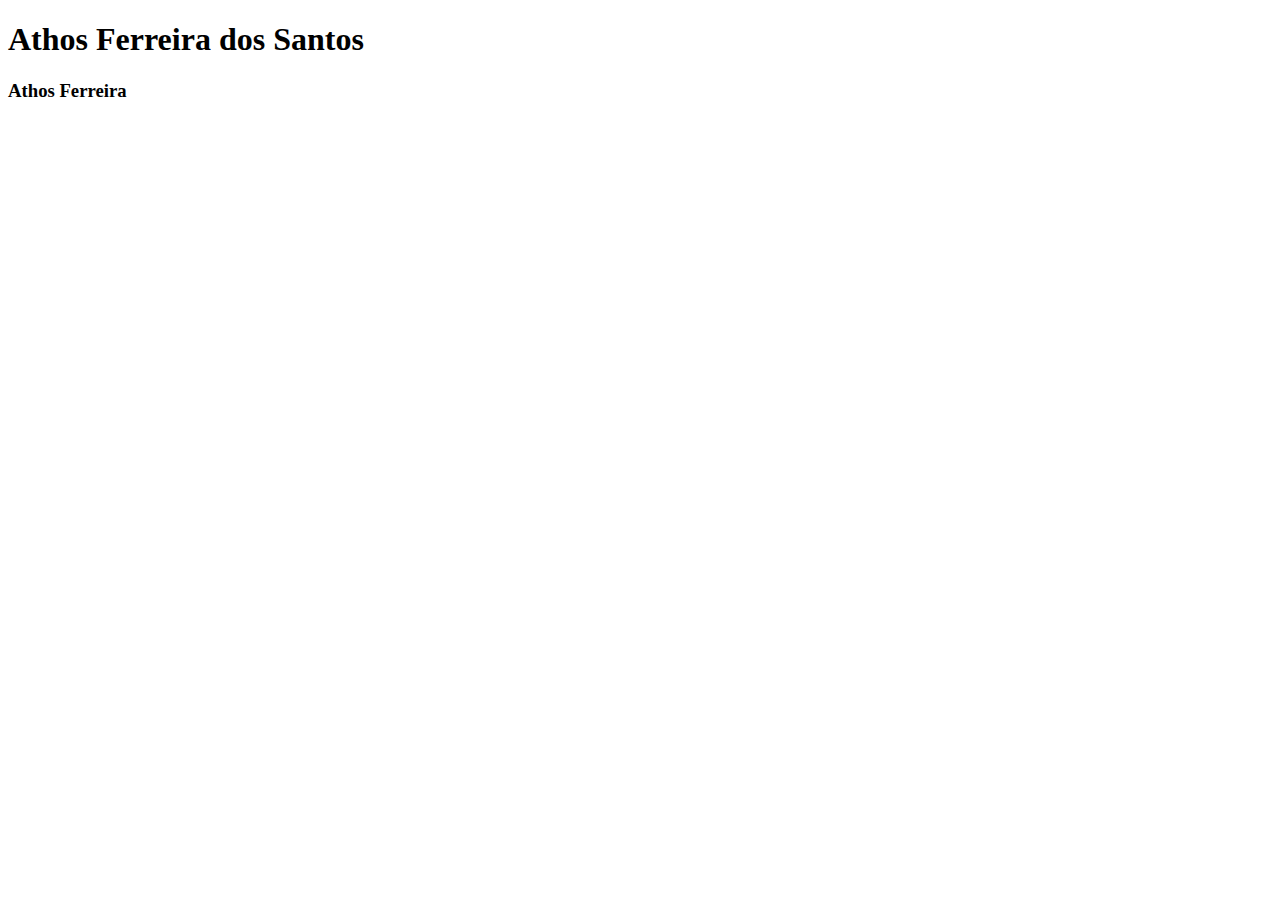
==== htmlecss/index.html @ ad2098f2 "Inclusão curso HTML e CSS" ====
<!DOCTYPE html>
<html lang:"pt-BR">
<head>
<meta charset:"UTF-8">
<title>Athos Ferreira dos Santos</title>
</head>
<body>

<header><h1>Athos Ferreira dos Santos</h1></header>
<section>
<h3>Athos Ferreira</h3>
</section>
<footer></footer>
</body>
</html>
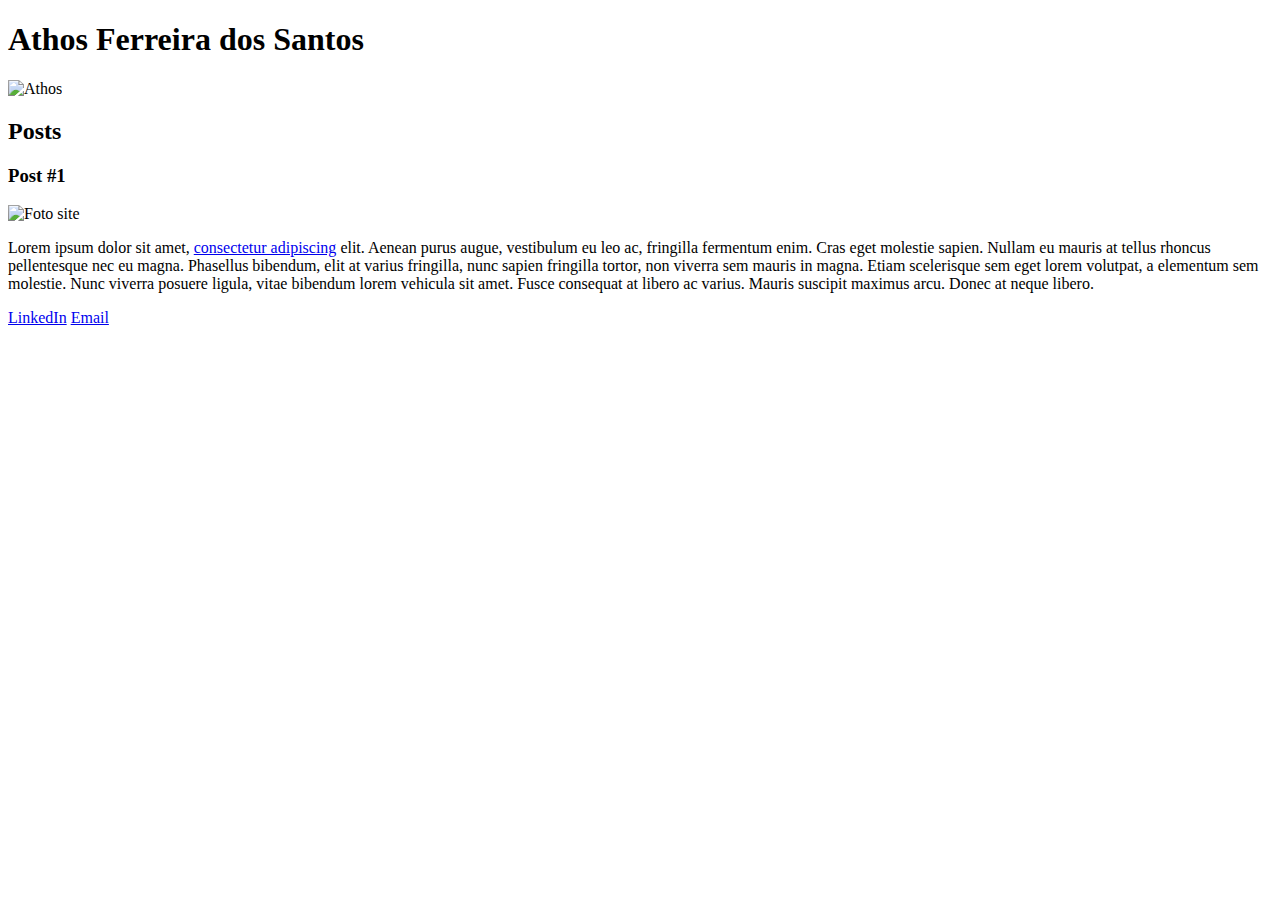
==== commit e2dc0778: "Alteração Index" ====
--- a/htmlecss/index.html
+++ b/htmlecss/index.html
@@ -1,15 +1,32 @@
 <!DOCTYPE html>
 <html lang:"pt-BR">
-<head>
-<meta charset:"UTF-8">
-<title>Athos Ferreira dos Santos</title>
-</head>
-<body>
+    <head>
+        <meta charset:"UTF-8">
+        <title>Athos Ferreira dos Santos</title>
+    </head>
+    <body>
 
-<header><h1>Athos Ferreira dos Santos</h1></header>
-<section>
-<h3>Athos Ferreira</h3>
-</section>
-<footer></footer>
-</body>
+        <header>
+            <h1>Athos Ferreira dos Santos</h1>
+            <img src="" alt="Athos">
+        </header>
+        <section>
+            <header>
+             <h2>Posts</h2>
+            </header>
+            <article>
+                <header>
+                    <h3>Post #1</h3>
+                    <img src="" alt="Foto site">
+                </header>
+                <p>Lorem ipsum dolor sit amet, <a href="https://www.linkedin.com/in/athos-ferreira-507ba295/" target="_blank"> consectetur adipiscing</a> elit. Aenean purus augue, vestibulum eu leo ac, fringilla fermentum enim. Cras eget molestie sapien. Nullam eu mauris at tellus rhoncus pellentesque nec eu magna. Phasellus bibendum, elit at varius fringilla, nunc sapien fringilla tortor, non viverra sem mauris in magna. Etiam scelerisque sem eget lorem volutpat, a elementum sem molestie. Nunc viverra posuere ligula, vitae bibendum lorem vehicula sit amet. Fusce consequat at libero ac varius. Mauris suscipit maximus arcu. Donec at neque libero.</p>
+                
+            </article>
+        </section>
+        <footer>
+            <a href="https://www.linkedin.com/in/athos-ferreira-507ba295/" target="_blank">LinkedIn</a>
+            <a href="mailto:athoseng@yahoo.com.br">Email</a>
+        </footer>
+
+    </body>
 </html> 
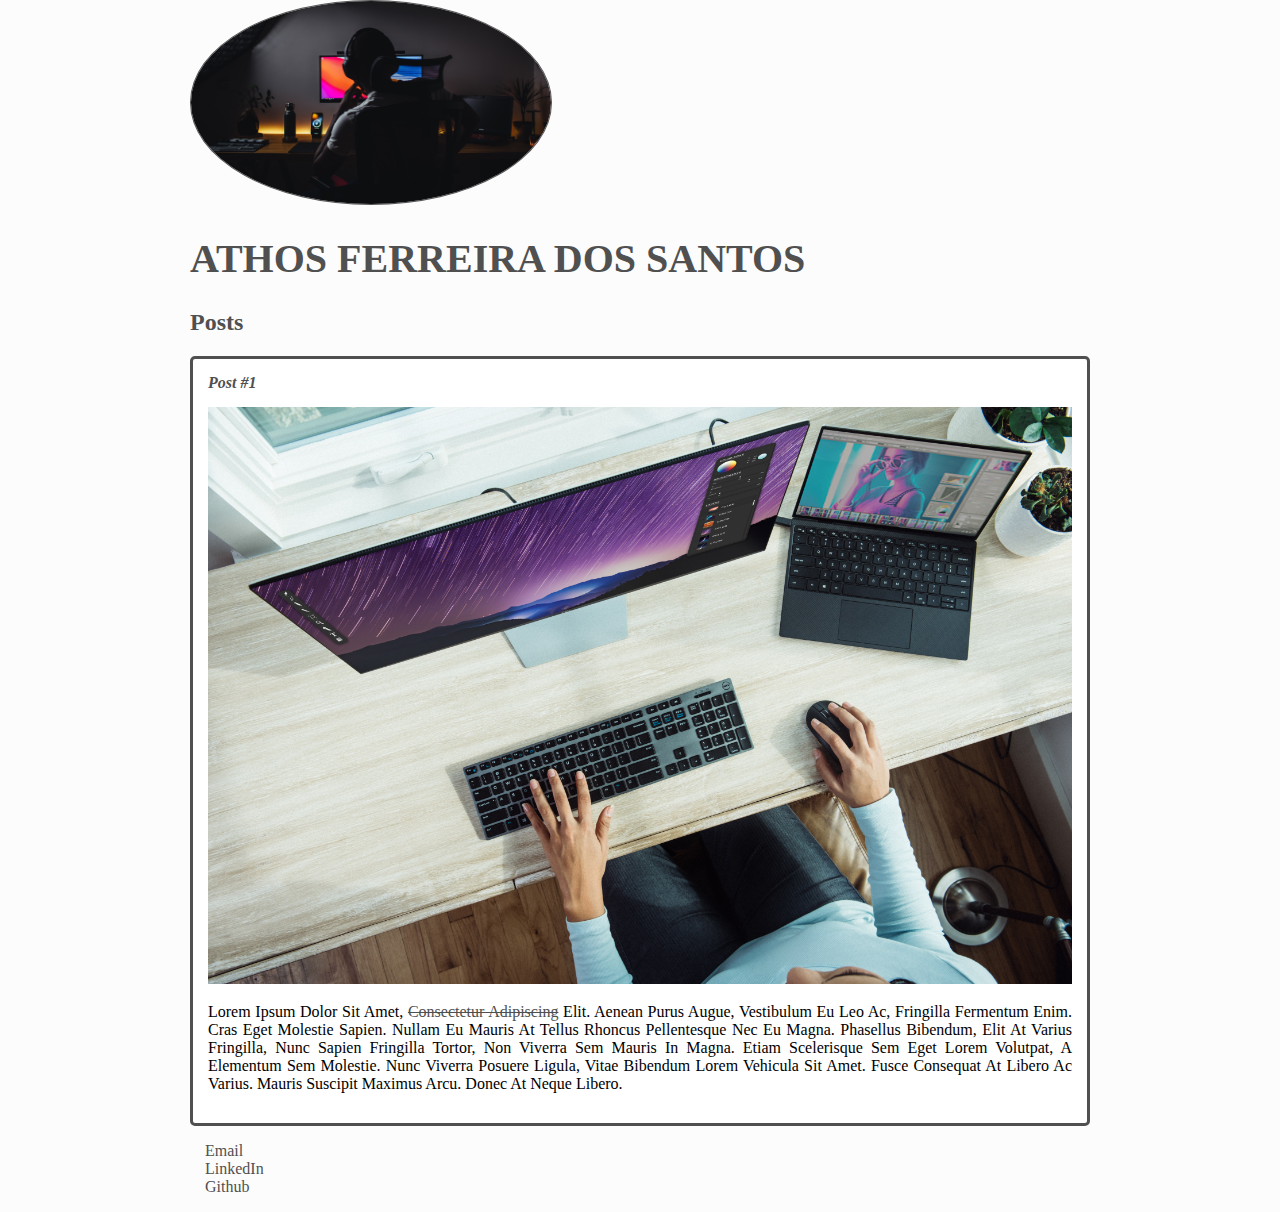
==== commit ab3aaabb: "Inclusão do arquivo CSS e pasta IMG" ====
--- a/htmlecss/index.html
+++ b/htmlecss/index.html
@@ -1,31 +1,42 @@
 <!DOCTYPE html>
-<html lang:"pt-BR">
+<html lang:pt-BR>
     <head>
-        <meta charset:"UTF-8">
+        <meta charset:UTF-8>
         <title>Athos Ferreira dos Santos</title>
+        <link rel="stylesheet" href="../htmlecss/css/style.css">
     </head>
     <body>
 
         <header>
-            <h1>Athos Ferreira dos Santos</h1>
-            <img src="" alt="Athos">
+            <img src="../htmlecss/imagem/nubelson-fernandes-iE71-TMrrkE-unsplash.jpg" alt="Athos" class="photo">
+            <h1 id="title">Athos Ferreira dos Santos</h1>
+            
         </header>
         <section>
             <header>
-             <h2>Posts</h2>
+             <h2 class="subtitle">Posts</h2>
             </header>
-            <article>
+            <article class="post">
                 <header>
-                    <h3>Post #1</h3>
-                    <img src="" alt="Foto site">
+                    <h3 class="posttitle">Post #1</h3>
+                    <img src="../htmlecss/imagem/xps-dpbXgTh0Lac-unsplash.jpg" alt="Foto site" class="postimg">
                 </header>
-                <p>Lorem ipsum dolor sit amet, <a href="https://www.linkedin.com/in/athos-ferreira-507ba295/" target="_blank"> consectetur adipiscing</a> elit. Aenean purus augue, vestibulum eu leo ac, fringilla fermentum enim. Cras eget molestie sapien. Nullam eu mauris at tellus rhoncus pellentesque nec eu magna. Phasellus bibendum, elit at varius fringilla, nunc sapien fringilla tortor, non viverra sem mauris in magna. Etiam scelerisque sem eget lorem volutpat, a elementum sem molestie. Nunc viverra posuere ligula, vitae bibendum lorem vehicula sit amet. Fusce consequat at libero ac varius. Mauris suscipit maximus arcu. Donec at neque libero.</p>
+                <p class="postcontent">Lorem ipsum dolor sit amet, <a href="https://www.linkedin.com/in/athos-ferreira-507ba295/" target="_blank"> consectetur adipiscing</a> elit. Aenean purus augue, vestibulum eu leo ac, fringilla fermentum enim. Cras eget molestie sapien. Nullam eu mauris at tellus rhoncus pellentesque nec eu magna. Phasellus bibendum, elit at varius fringilla, nunc sapien fringilla tortor, non viverra sem mauris in magna. Etiam scelerisque sem eget lorem volutpat, a elementum sem molestie. Nunc viverra posuere ligula, vitae bibendum lorem vehicula sit amet. Fusce consequat at libero ac varius. Mauris suscipit maximus arcu. Donec at neque libero.</p>
                 
             </article>
         </section>
         <footer>
-            <a href="https://www.linkedin.com/in/athos-ferreira-507ba295/" target="_blank">LinkedIn</a>
-            <a href="mailto:athoseng@yahoo.com.br">Email</a>
+            <ul class="contact_list">
+                <li>
+                    <a href="mailto:athoseng@yahoo.com.br">Email</a>
+                </li>
+                <li>
+                    <a href="https://www.linkedin.com/in/athos-ferreira-507ba295/" target="_blank">LinkedIn</a>
+                </li>
+                <li>
+                    <a href="https://github.com/AthosF" target="_blank">Github</a>
+                </li>
+            </ul>
         </footer>
 
     </body>
--- a/htmlecss/css/style.css
+++ b/htmlecss/css/style.css
@@ -0,0 +1,65 @@
+body {
+    background: #fcfcfc;
+    font-family: verdana;
+    max-width: 900px;
+    margin: auto;
+}
+
+#title, .subtitle, .posttitle {
+    color: #505050;
+}
+
+#title {
+    font-size: 40px;
+    text-transform: uppercase;
+}
+    
+
+
+.photo {
+    border-radius: 50%;
+    border: 1px solid #585757;
+    max-width: 40%;
+}
+
+a {
+    text-decoration: line-through;
+    color: #505050;
+}
+
+.posttitle {
+    font-size: 16px;
+    font-style: italic;
+    margin: 0;
+    margin-bottom: 15px;
+}
+
+.post {
+    background: #fff;
+    padding: 15px;
+    border: 3px solid #505050;
+    margin-bottom: 15px;
+    border-radius: 5px;
+}
+
+.postcontent {
+    margin: 0;
+    margin-bottom: 15px;
+    text-transform: capitalize;
+    text-align: justify;
+}
+
+.postimg {
+    margin-bottom: 15px;
+    width: 100%;
+}
+
+.contact_list {
+    list-style-type: none;
+    padding-left: 15px;
+    
+}
+
+.contact_list li a {
+    text-decoration: none;
+}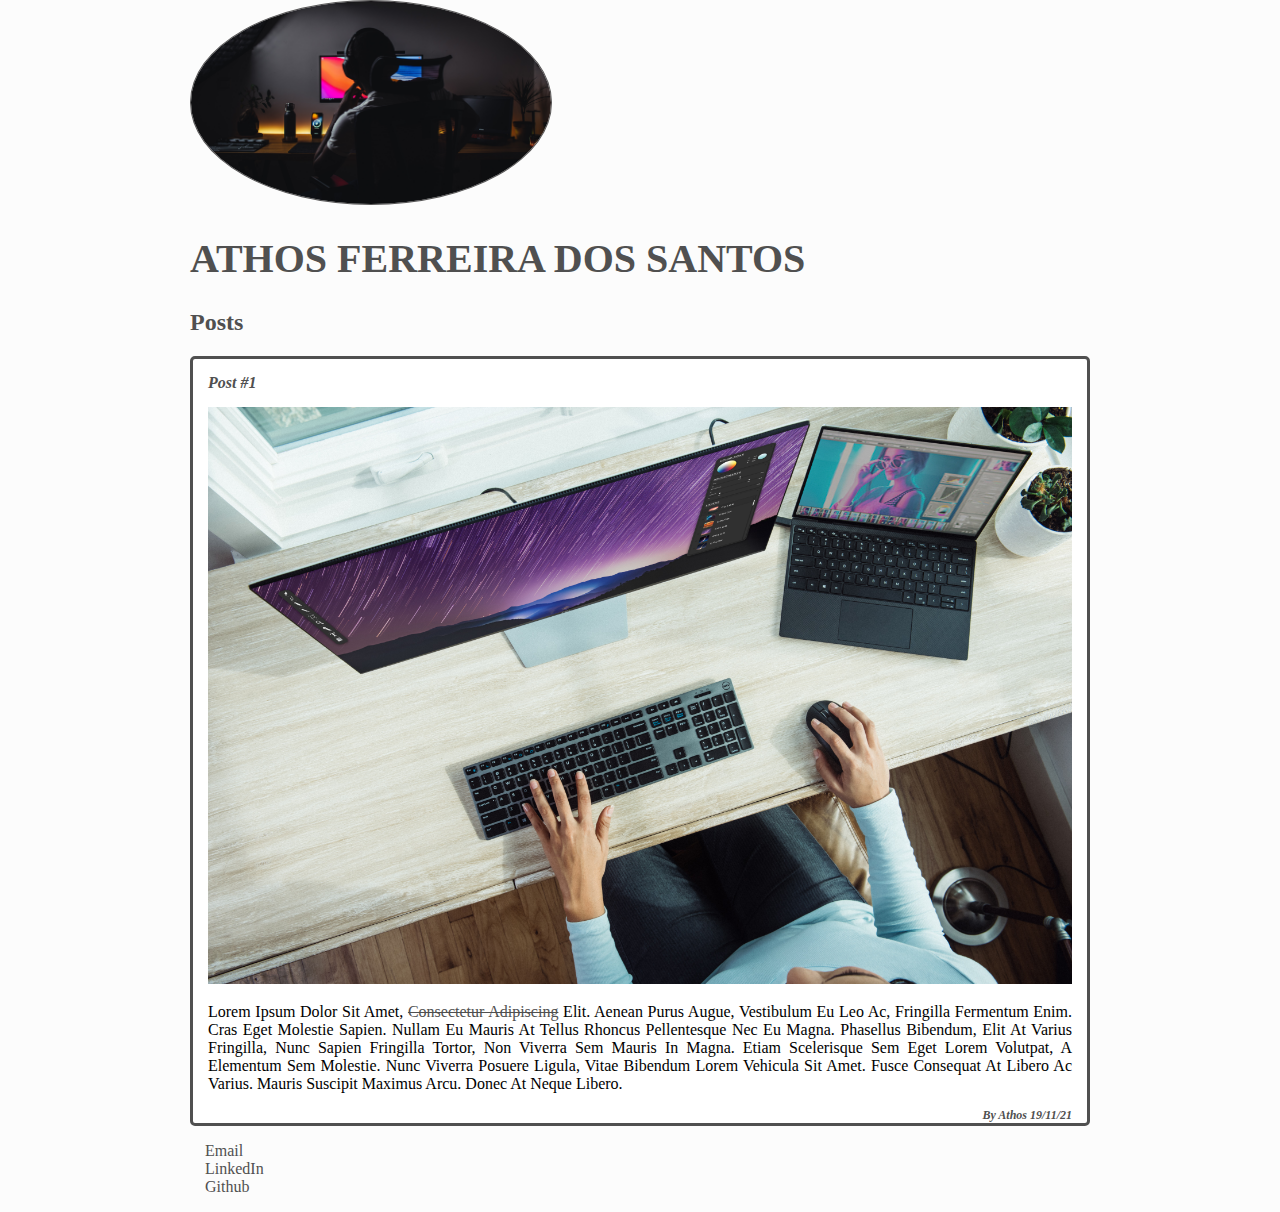
==== commit db66e717: "Alteração rodapé do post" ====
--- a/htmlecss/index.html
+++ b/htmlecss/index.html
@@ -22,8 +22,11 @@
                     <img src="../htmlecss/imagem/xps-dpbXgTh0Lac-unsplash.jpg" alt="Foto site" class="postimg">
                 </header>
                 <p class="postcontent">Lorem ipsum dolor sit amet, <a href="https://www.linkedin.com/in/athos-ferreira-507ba295/" target="_blank"> consectetur adipiscing</a> elit. Aenean purus augue, vestibulum eu leo ac, fringilla fermentum enim. Cras eget molestie sapien. Nullam eu mauris at tellus rhoncus pellentesque nec eu magna. Phasellus bibendum, elit at varius fringilla, nunc sapien fringilla tortor, non viverra sem mauris in magna. Etiam scelerisque sem eget lorem volutpat, a elementum sem molestie. Nunc viverra posuere ligula, vitae bibendum lorem vehicula sit amet. Fusce consequat at libero ac varius. Mauris suscipit maximus arcu. Donec at neque libero.</p>
-                
+                <footer>
+                    <h3 class="rodapepost">By Athos 19/11/21</h3>
+                </footer>   
             </article>
+            
         </section>
         <footer>
             <ul class="contact_list">
--- a/htmlecss/css/style.css
+++ b/htmlecss/css/style.css
@@ -5,7 +5,7 @@
     margin: auto;
 }
 
-#title, .subtitle, .posttitle {
+#title, .subtitle, .posttitle, .rodapepost {
     color: #505050;
 }
 
@@ -20,6 +20,7 @@
     border-radius: 50%;
     border: 1px solid #585757;
     max-width: 40%;
+    max-height: 5%;
 }
 
 a {
@@ -40,6 +41,13 @@
     border: 3px solid #505050;
     margin-bottom: 15px;
     border-radius: 5px;
+}
+
+.rodapepost {
+    font-size: 12px;
+    font-style: italic;
+    float: right;
+    margin: 0;
 }
 
 .postcontent {
